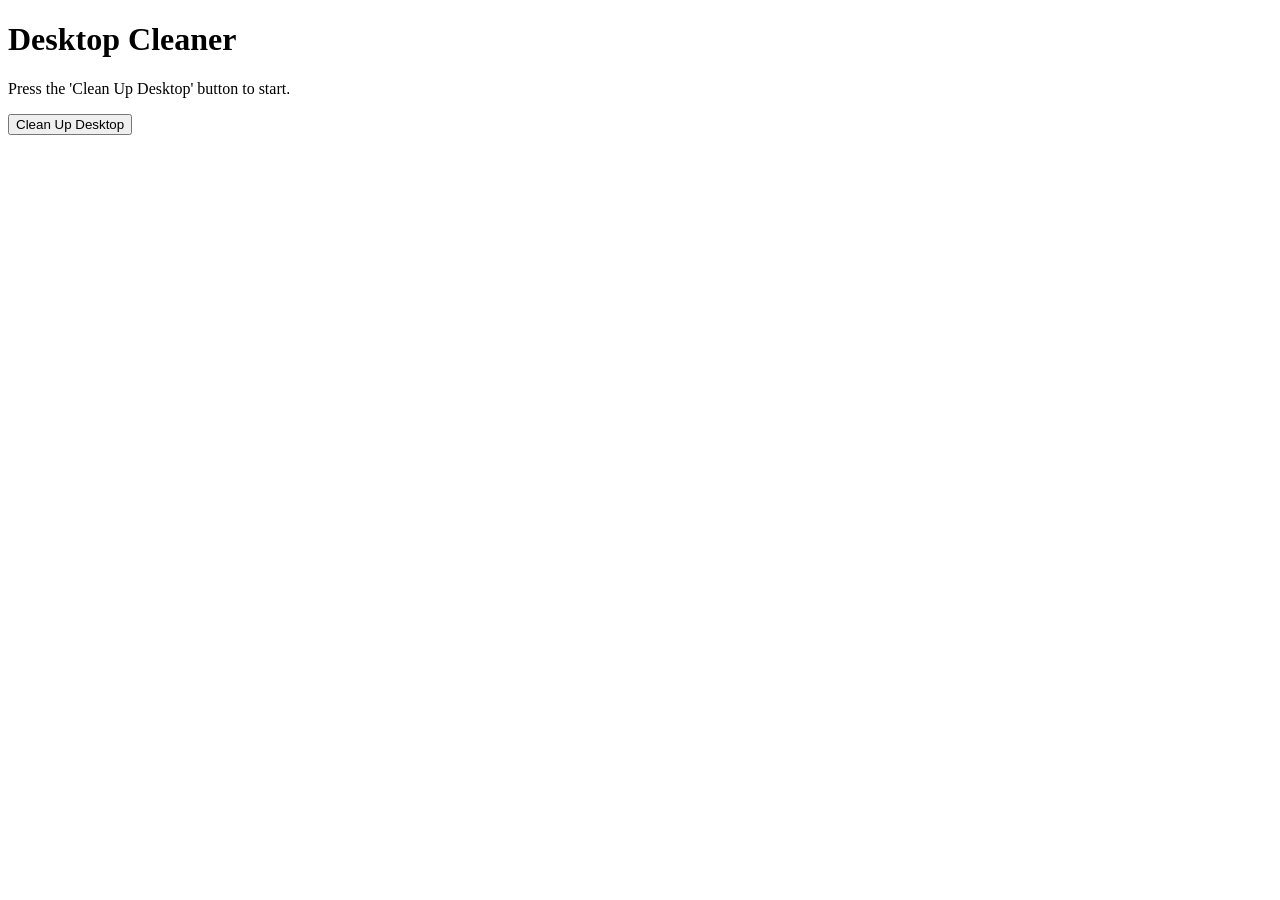
==== src/templates/app.html @ 649b6f3a "Started modularizing code. Updated README." ====
<!DOCTYPE html>
<html>

<head>
    <title>Desktop Cleaner</title>
</head>

<body>
    <h1>Desktop Cleaner</h1>
    <p id="status">Press the 'Clean Up Desktop' button to start.</p>
    <button onclick="cleanDesktop()">Clean Up Desktop</button>

    <script>
        function cleanDesktop() {
            var statusElement = document.getElementById('status');
            statusElement.innerText = "Cleaning up...";

            fetch('/clean_desktop')
                .then(response => response.json())
                .then(data => {
                    if (data.status === 'success') {
                        statusElement.innerText = data.message;
                    } else {
                        statusElement.innerText = data.message;
                    }
                })
                .catch(error => {
                    statusElement.innerText = "An error occurred during the cleaning process.";
                    console.error('Error:', error);
                });
        }
    </script>
</body>

</html>
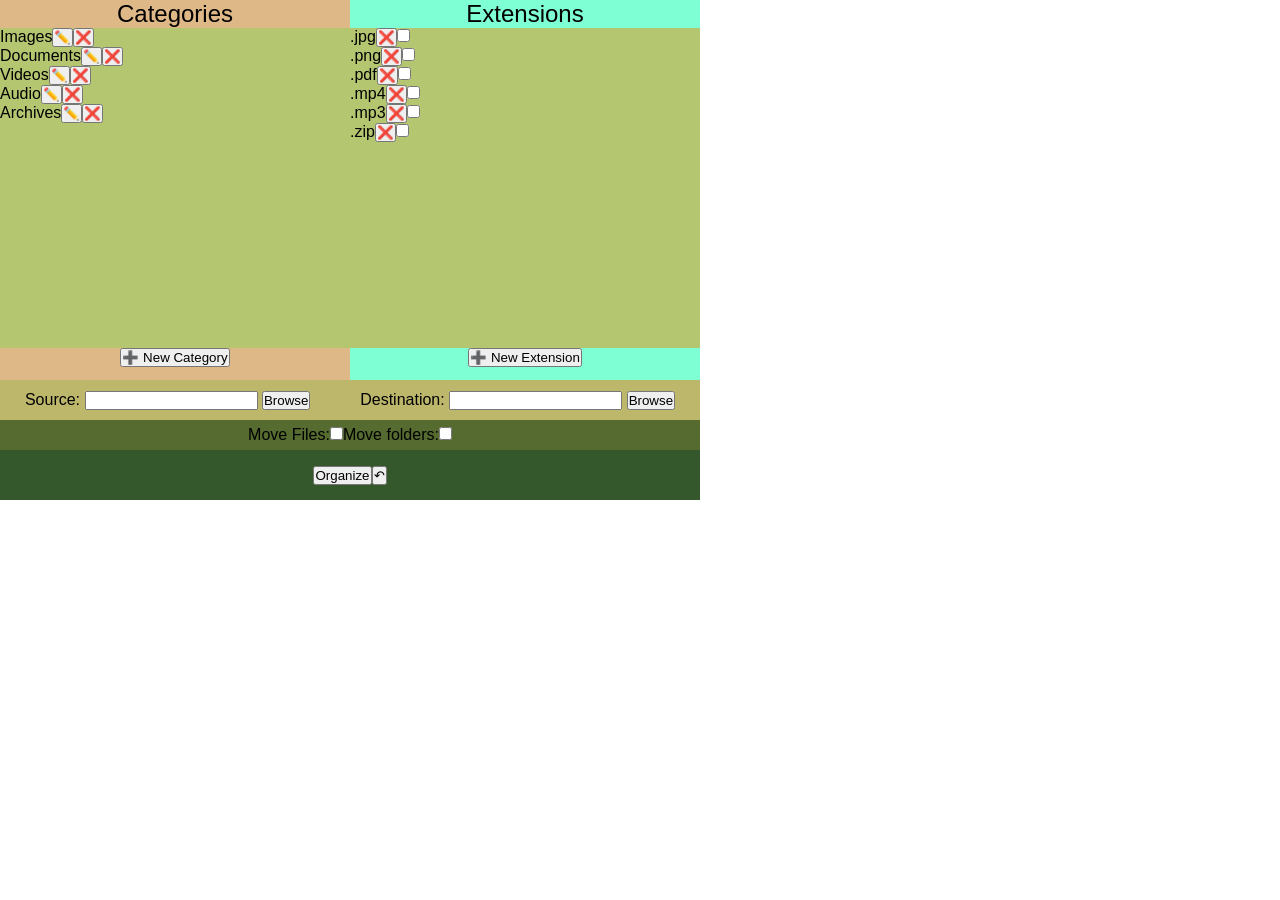
==== commit 07c63901: "Created rough version of GUI" ====
--- a/src/templates/app.html
+++ b/src/templates/app.html
@@ -3,33 +3,75 @@
 
 <head>
     <title>Desktop Cleaner</title>
+    <link rel="stylesheet" href="../static/css/reset.css">
+    <link rel="stylesheet" href="../static/css/app.css">
 </head>
 
 <body>
-    <h1>Desktop Cleaner</h1>
-    <p id="status">Press the 'Clean Up Desktop' button to start.</p>
-    <button onclick="cleanDesktop()">Clean Up Desktop</button>
+    <div id="window">
+        <div id="config">
+            <div id="categories">
+                <div class="center">
+                    <h2>Categories</h2>
+                </div>
+                <ul>
+                    <li>Images<button>✏️</button><button>❌</button></li>
+                    <li>Documents<button>✏️</button><button>❌</button></li>
+                    <li>Videos<button>✏️</button><button>❌</button></li>
+                    <li>Audio<button>✏️</button><button>❌</button></li>
+                    <li>Archives<button>✏️</button><button>❌</button></li>
+                </ul>
+                <div class="center">
+                    <button id="add-category">➕ New Category</button>
+                </div>
 
-    <script>
-        function cleanDesktop() {
-            var statusElement = document.getElementById('status');
-            statusElement.innerText = "Cleaning up...";
+            </div>
 
-            fetch('/clean_desktop')
-                .then(response => response.json())
-                .then(data => {
-                    if (data.status === 'success') {
-                        statusElement.innerText = data.message;
-                    } else {
-                        statusElement.innerText = data.message;
-                    }
-                })
-                .catch(error => {
-                    statusElement.innerText = "An error occurred during the cleaning process.";
-                    console.error('Error:', error);
-                });
-        }
-    </script>
+            <div id="extensions">
+                <div class="center">
+                    <h2>Extensions</h2>
+                </div>
+                <ul>
+                    <li>.jpg<button>❌</button><input type="checkbox" class="parent-folder"></li>
+                    <li>.png<button>❌</button><input type="checkbox" class="parent-folder"></li>
+                    <li>.pdf<button>❌</button><input type="checkbox" class="parent-folder"></li>
+                    <li>.mp4<button>❌</button><input type="checkbox" class="parent-folder"></li>
+                    <li>.mp3<button>❌</button><input type="checkbox" class="parent-folder"></li>
+                    <li>.zip<button>❌</button><input type="checkbox" class="parent-folder"></li>
+                </ul>
+                <div class="center">
+                    <button id="add-extension">➕ New Extension</button>
+                </div>
+            </div>
+        </div>
+
+        <form id="footer">
+            <div id="path">
+                <div id="source">
+                    <label for="source">Source:</label>
+                    <input type="text" id="source" type="file" name="source" value="">
+                    <button id="browse-source">Browse</button>
+                </div>
+
+                <div id="destination">
+                    <label for="destination">Destination:</label>
+                    <input type="text" id="destination" type="file" name="destination" value="">
+                    <button id="browse-destination">Browse</button>
+                </div>
+            </div>
+
+            <div id="options">
+                <span>Move Files:</button><input type="checkbox" id="move-files"></span>
+                <span>Move folders:<input type="checkbox" id="move-folders"></span>
+            </div>
+
+            <div id="organize">
+                <input type="submit" value="Organize">
+                <button>↶</button>
+            </div>
+
+        </form>
+    </div>
 </body>
 
 </html>
--- a/src/static/css/app.css
+++ b/src/static/css/app.css
@@ -0,0 +1,86 @@
+html {
+    font-family: Arial, Helvetica, sans-serif;
+}
+
+#window {
+    background-color: aliceblue;
+
+    width: 700px;
+    height: 500px;
+}
+
+h2 {
+    text-align: center;
+}
+
+#config {
+    background-color: antiquewhite;
+
+    width: 100%;
+    height: 380px;
+    display: inline-flex;
+}
+
+#config ul {
+    background-color: rgb(181, 198, 113);
+
+    width: 100%;
+    height: 320px;
+}
+
+#categories {
+    background-color: burlywood;
+
+    width: 50%;
+    height: 100%;
+}
+
+#extensions {
+    background-color: aquamarine;
+
+    width: 50%;
+    height: 100%;
+}
+
+#footer {
+    background-color: darkgrey;
+
+    width: 100%;
+    height: 100px;
+}
+
+#path {
+    background-color: darkkhaki;
+    display: inline-flex;
+    align-items: center;
+    justify-content: space-around;
+
+    width: 100%;
+    height: 40px;
+}
+
+#options {
+    background-color: darkolivegreen;
+    display: inline-flex;
+    align-items: center;
+    justify-content: center;
+
+    width: 100%;
+    height: 30px;
+}
+
+#organize {
+    background-color: rgb(53, 87, 44);
+    display: inline-flex;
+    align-items: center;
+    justify-content: center;
+
+    width: 100%;
+    height: 50px;
+}
+
+.center {
+    display: flex;
+    align-items: center;
+    justify-content: center;
+}
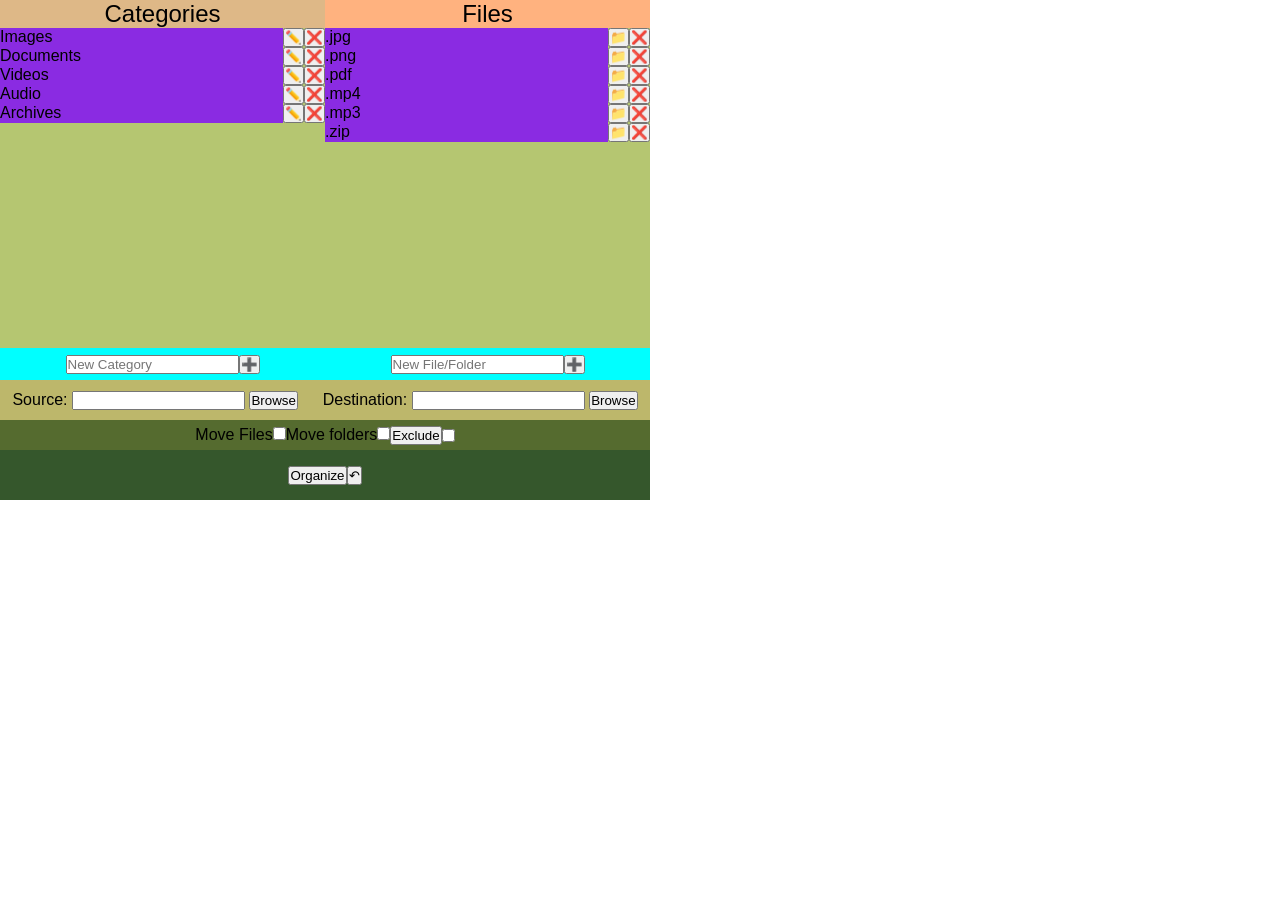
==== commit d2480a2d: "More UI outline updates." ====
--- a/src/templates/app.html
+++ b/src/templates/app.html
@@ -15,32 +15,32 @@
                     <h2>Categories</h2>
                 </div>
                 <ul>
-                    <li>Images<button>✏️</button><button>❌</button></li>
-                    <li>Documents<button>✏️</button><button>❌</button></li>
-                    <li>Videos<button>✏️</button><button>❌</button></li>
-                    <li>Audio<button>✏️</button><button>❌</button></li>
-                    <li>Archives<button>✏️</button><button>❌</button></li>
+                    <li><span>Images</span><button>✏️</button><button>❌</button></li>
+                    <li><span>Documents</span><button>✏️</button><button>❌</button></li>
+                    <li><span>Videos</span><button>✏️</button><button>❌</button></li>
+                    <li><span>Audio</span><button>✏️</button><button>❌</button></li>
+                    <li><span>Archives</span><button>✏️</button><button>❌</button></li>
                 </ul>
-                <div class="center">
-                    <button id="add-category">➕ New Category</button>
+                <div class="new center">
+                    <input type="text" class="new-category" placeholder="New Category"><button>➕</button>
                 </div>
 
             </div>
 
-            <div id="extensions">
+            <div id="files">
                 <div class="center">
-                    <h2>Extensions</h2>
+                    <h2>Files</h2>
                 </div>
                 <ul>
-                    <li>.jpg<button>❌</button><input type="checkbox" class="parent-folder"></li>
-                    <li>.png<button>❌</button><input type="checkbox" class="parent-folder"></li>
-                    <li>.pdf<button>❌</button><input type="checkbox" class="parent-folder"></li>
-                    <li>.mp4<button>❌</button><input type="checkbox" class="parent-folder"></li>
-                    <li>.mp3<button>❌</button><input type="checkbox" class="parent-folder"></li>
-                    <li>.zip<button>❌</button><input type="checkbox" class="parent-folder"></li>
+                    <li><span>.jpg</span><button>📁</button><button>❌</button></li>
+                    <li><span>.png</span><button>📁</button><button>❌</button></li>
+                    <li><span>.pdf</span><button>📁</button><button>❌</button></li>
+                    <li><span>.mp4</span><button>📁</button><button>❌</button></li>
+                    <li><span>.mp3</span><button>📁</button><button>❌</button></li>
+                    <li><span>.zip</span><button>📁</button><button>❌</button></li>
                 </ul>
-                <div class="center">
-                    <button id="add-extension">➕ New Extension</button>
+                <div class="new center">
+                    <input type="text" class="new-file-folder" placeholder="New File/Folder"><button>➕</button>
                 </div>
             </div>
         </div>
@@ -49,20 +49,21 @@
             <div id="path">
                 <div id="source">
                     <label for="source">Source:</label>
-                    <input type="text" id="source" type="file" name="source" value="">
+                    <input type="text" id="source" type="file">
                     <button id="browse-source">Browse</button>
                 </div>
 
                 <div id="destination">
                     <label for="destination">Destination:</label>
-                    <input type="text" id="destination" type="file" name="destination" value="">
+                    <input type="text" id="destination" type="file">
                     <button id="browse-destination">Browse</button>
                 </div>
             </div>
 
             <div id="options">
-                <span>Move Files:</button><input type="checkbox" id="move-files"></span>
-                <span>Move folders:<input type="checkbox" id="move-folders"></span>
+                <span>Move Files</button><input type="checkbox" id="move-files"></span>
+                <span>Move folders<input type="checkbox" id="move-folders"></span>
+                <button>Exclude</button><input type="checkbox" id="exclude">
             </div>
 
             <div id="organize">
--- a/src/static/css/app.css
+++ b/src/static/css/app.css
@@ -5,7 +5,7 @@
 #window {
     background-color: aliceblue;
 
-    width: 700px;
+    width: 650px;
     height: 500px;
 }
 
@@ -23,9 +23,26 @@
 
 #config ul {
     background-color: rgb(181, 198, 113);
+    width: 100%;
+    height: 320px;
+}
+
+#config li {
+    width: 100%;
+    display: inline-flex;
+}
+
+#config span {
+    width: 100%;
+    background-color: blueviolet;
+}
+
+.new {
+    background-color: aqua;
+
 
     width: 100%;
-    height: 320px;
+    height: 33px;
 }
 
 #categories {
@@ -35,8 +52,8 @@
     height: 100%;
 }
 
-#extensions {
-    background-color: aquamarine;
+#files {
+    background-color: rgb(255, 178, 127);
 
     width: 50%;
     height: 100%;
